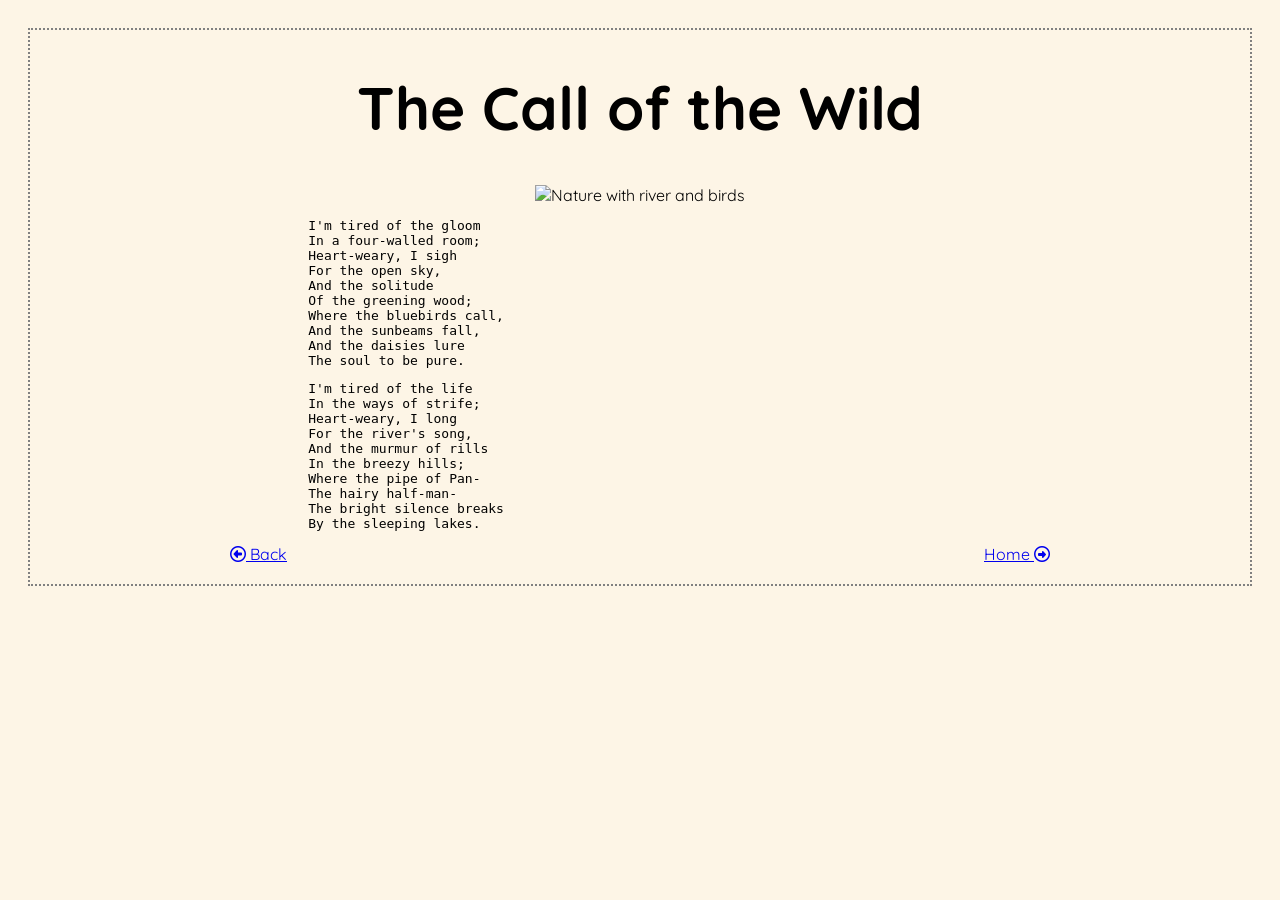
==== Poem_4.html @ 2854bec8 "Adding main files" ====
<!DOCTYPE html>
<html lang="en">
<head>
      <title> poem section </title>
   <link rel="stylesheet" href="Basic.css">
   <link rel="preconnect" href="https://fonts.googleapis.com">
   <link rel="preconnect" href="https://fonts.gstatic.com" crossorigin>
   <link href="https://fonts.googleapis.com/css2?family=Quicksand:wght@300..700&display=swap" rel="stylesheet">
   <link rel="stylesheet" href="https://cdnjs.cloudflare.com/ajax/libs/font-awesome/6.5.1/css/all.min.css">
  </head>
  <body style="background-color:oldlace; background-image:url(Checksbackground.jpg);display:flex;" >
  <div style="background-image:url(download.jpg);gap: 20px; justify-content:space-around; flex-direction:column;align-items: center; padding-left:200px; padding-right:200px; padding-bottom: 20px; border: 2px grey dotted; margin: 20px;font-family:Quicksand, sans-serif;width:100%">
      <h1 style="text-align:center;font-size:60px;">The Call of the Wild</h1>
      <div style="text-align:center;">
      <img src="Nature1.jpg" alt="Nature with river and birds" width="350" height="200">
      </div>
      <pre>
          I'm tired of the gloom
          In a four-walled room;
          Heart-weary, I sigh
          For the open sky,
          And the solitude
          Of the greening wood;
          Where the bluebirds call,
          And the sunbeams fall,
          And the daisies lure
          The soul to be pure.  </pre>
      <pre>
          I'm tired of the life
          In the ways of strife;
          Heart-weary, I long
          For the river's song,
          And the murmur of rills
          In the breezy hills;
          Where the pipe of Pan-
          The hairy half-man-
          The bright silence breaks
          By the sleeping lakes.</pre>
      <div style="display:flex; justify-content: space-between">
      <a href="Poem_3.html"><i class="fa-regular fa-circle-left"></i> Back</a>
      <a href="Index.html">Home  <i class="fa-regular fa-circle-right"></i> </a>
      </div>
  </div>
  </body>
</html>
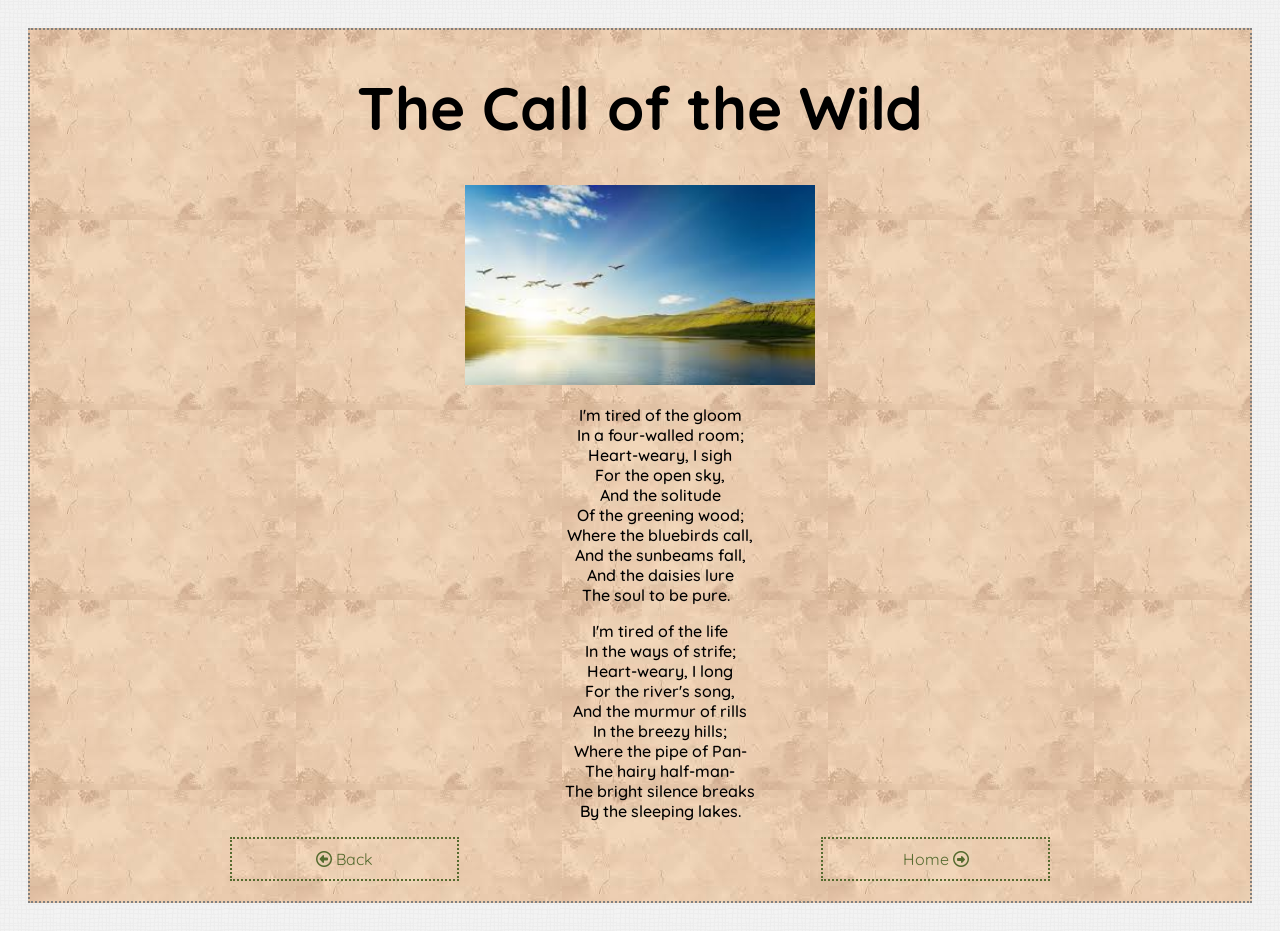
==== commit dd18c925: "Update Poem_4.html" ====
--- a/Poem_4.html
+++ b/Poem_4.html
@@ -38,7 +38,7 @@
           By the sleeping lakes.</pre>
       <div style="display:flex; justify-content: space-between">
       <a href="Poem_3.html"><i class="fa-regular fa-circle-left"></i> Back</a>
-      <a href="Index.html">Home  <i class="fa-regular fa-circle-right"></i> </a>
+      <a href="index.html">Home  <i class="fa-regular fa-circle-right"></i> </a>
       </div>
   </div>
   </body>
--- a/Basic.css
+++ b/Basic.css
@@ -0,0 +1,38 @@
+.main-heading {
+  display: inline-block;
+    text-align: left;
+}
+
+body {
+    text-align: left;
+}
+.h-center {
+    color: blue;
+}
+.image-container {
+  text-align: center; /* Options: left, center, right */
+}
+.poem-layout {
+    display: flex;
+    align-items: flex-start;
+    gap: 40px;
+}
+pre{
+    text-align: center;
+    font-family:Quicksand, sans-serif;
+    font-weight: 550;
+}
+a{
+    border: 2px dotted;
+    width:25%;
+    text-decoration: none;
+    color:darkolivegreen;
+    padding:10px;
+    text-align: center;
+
+}
+
+a:hover{
+    background-color: darkolivegreen;
+    color: bisque;
+}
